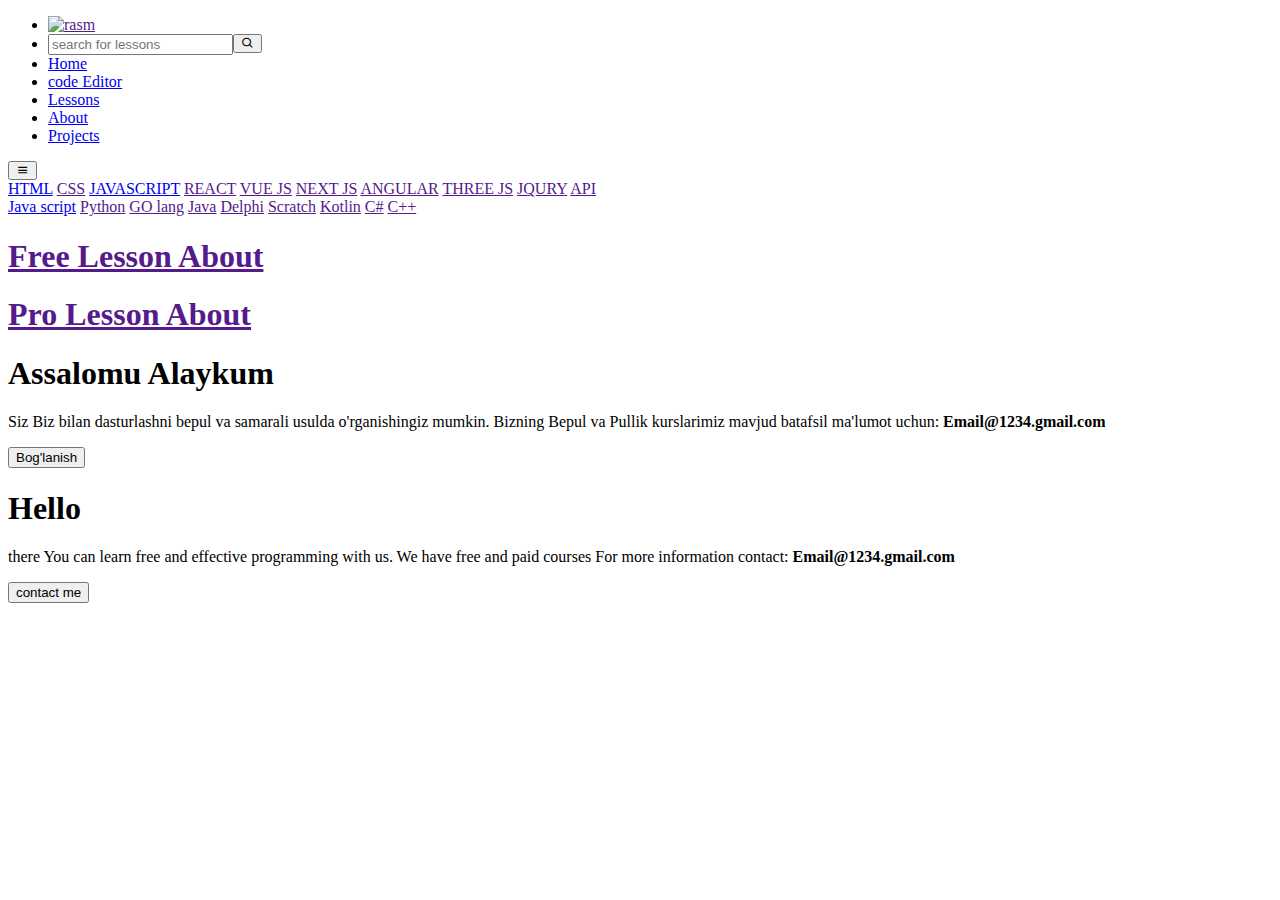
==== html/index.html @ 985fe6dd "as-teachers" ====
<!DOCTYPE html>
<html lang="en">

<head>
    <meta charset="UTF-8">
    <meta http-equiv="X-UA-Compatible" content="IE=edge">
    <meta name="viewport" content="width=device-width, initial-scale=1.0">
    <link href='https://unpkg.com/boxicons@2.1.4/css/boxicons.min.css' rel='stylesheet'>
    <script src="https://cdnjs.cloudflare.com/ajax/libs/codemirror/6.65.7/codemirror.min.js"
        integrity="sha512-Kpi2Sp2KpXM2S7aM0p+CwWhm8NuogI15GFPXCmgqAnFr5c86VBXuLEZu0IGBwGSdhhTW6148hP9KTcRMmrjuFQ=="
        crossorigin="anonymous" referrerpolicy="no-referrer"></script>
    <link rel="stylesheet" href="/projectweb/css/style.css">
    <title>AS-TEACHER</title>
</head>

<body>
    <header>
        <div class="container">
            <ul>
                <li class="red"><a href=""><img src="" alt="rasm"></a></li>
                <li><input type="search" class="search" id="searchinput" maxlength="100"
                        placeholder="search for lessons"><button class="bx bx-search"></button></li>
                <li><a href="index.html">Home</a></li>
                <li><a href="codeEditor.html">code Editor</a></li>
                <li><a href="lessons.html">Lessons</a></li>
                <li><a href="about.html">About</a></li>
                <li><a href="projects.html">Projects</a></li>
            </ul>
        </div>
    </header>

    <main>

        <div class="container">
            <div class="blockedPage">

                <div class="block">

                    <div class="menuCatalog">
                        <button class="bx bx-menu" id="menubtn"></button>
                    </div>
                    <div class="rightMenu">
                        <div class="lessonsMenu">
                            <a href="/html/html/htmllessons.html">HTML</a>
                            <a href="">CSS</a>
                            <a href="./Lang/javascript.html">JAVASCRIPT</a>
                            <a href="">REACT</a>
                            <a href="">VUE JS</a>
                            <a href="">NEXT JS</a>
                            <a href="">ANGULAR</a>
                            <a href="">THREE JS</a>
                            <a href="">JQURY</a>
                            <a href="">API</a>
                            </ul>
                        </div>
                    </div>
                    <div class="programmLanguage">
                        <div class="languagelessons">
                            <a href="./Lang/javascript.html">Java script</a>
                            <a href="">Python</a>
                            <a href="">GO lang</a>
                            <a href="">Java</a>
                            <a href="">Delphi</a>
                            <a href="">Scratch</a>
                            <a href="">Kotlin</a>
                            <a href="">C#</a>
                            <a href="">C++</a>
                        </div>

                    </div>
                    <div class="textContext">
                        <div class="FreeContent">
                            <h1><a href="">Free Lesson About</a></h1>
                        </div>
                        <div class="proContent">
                            <a href="">
                                <h1>Pro Lesson About</h1>
                            </a>
                        </div>

                    </div>
                    <div class="information">
                        <div class="Training">
                            <h1>Assalomu Alaykum</h1>
                            <p>Siz Biz bilan dasturlashni bepul va samarali usulda o'rganishingiz mumkin. Bizning
                                Bepul va Pullik kurslarimiz mavjud batafsil ma'lumot uchun:
                                <strong>Email@1234.gmail.com</strong>
                            </p>
                            <button>Bog'lanish</button>
                        </div>
                        <div class="Training course">
                            <h1>Hello</h1>
                            <p> there
                                You can learn free and effective programming with us.
                                We have free and paid courses
                                For more information contact: <strong>Email@1234.gmail.com</strong></p>
                            <button>contact me</button>
                        </div>

                    </div>




                </div>

            </div>

        </div>
    </main>




    <script src="/script/index.js"></script>
</body>

</html>
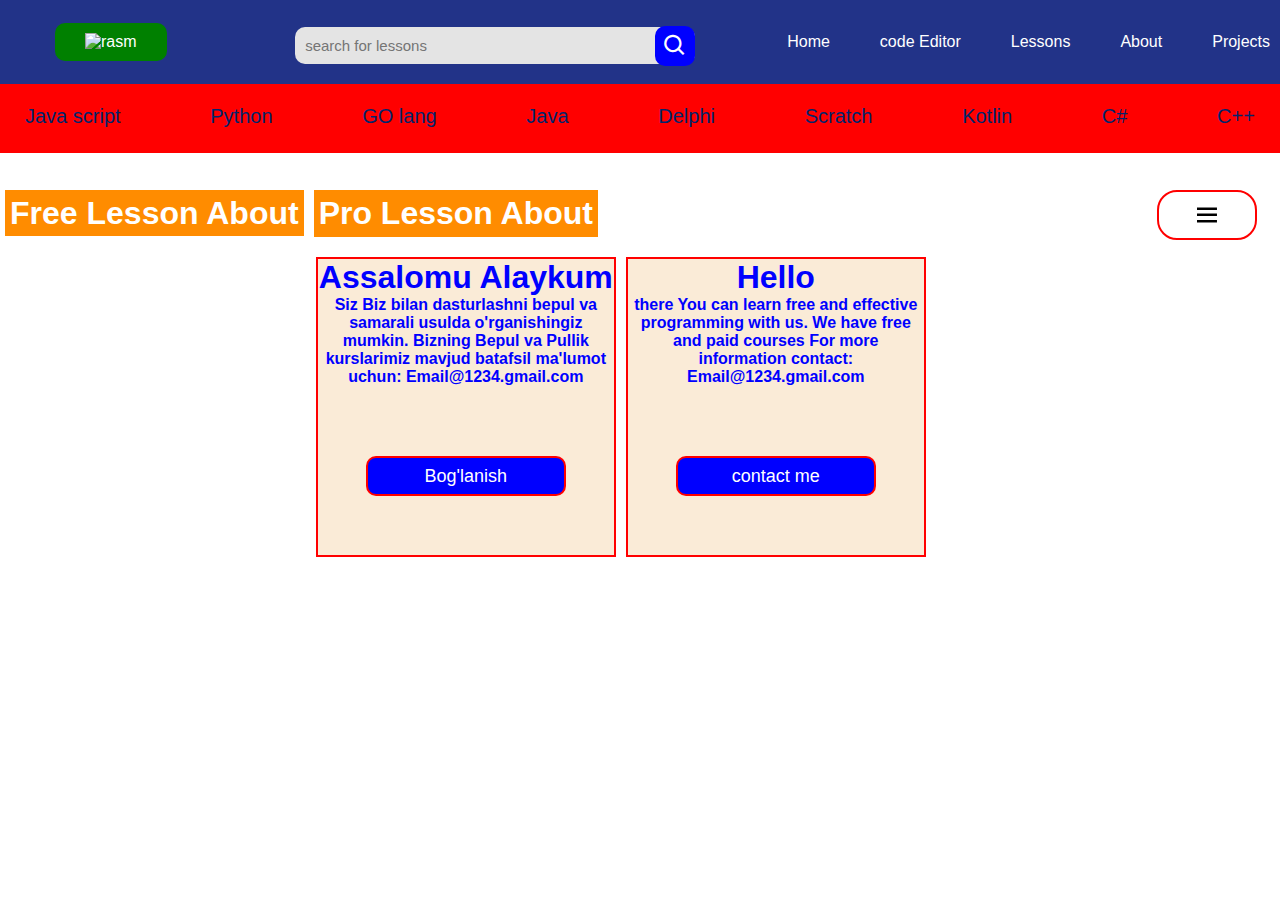
==== commit 2b59b31c: "new file" ====
--- a/html/index.html
+++ b/html/index.html
@@ -9,8 +9,8 @@
     <script src="https://cdnjs.cloudflare.com/ajax/libs/codemirror/6.65.7/codemirror.min.js"
         integrity="sha512-Kpi2Sp2KpXM2S7aM0p+CwWhm8NuogI15GFPXCmgqAnFr5c86VBXuLEZu0IGBwGSdhhTW6148hP9KTcRMmrjuFQ=="
         crossorigin="anonymous" referrerpolicy="no-referrer"></script>
-    <link rel="stylesheet" href="/projectweb/css/style.css">
-    <title>AS-TEACHER</title>
+    <link rel="stylesheet" href="/css/style.css">
+    <title>AS-TEACHERS</title>
 </head>
 
 <body>
@@ -20,7 +20,7 @@
                 <li class="red"><a href=""><img src="" alt="rasm"></a></li>
                 <li><input type="search" class="search" id="searchinput" maxlength="100"
                         placeholder="search for lessons"><button class="bx bx-search"></button></li>
-                <li><a href="index.html">Home</a></li>
+                <li><a href="/html/freecourseandpro.html">Home</a></li>
                 <li><a href="codeEditor.html">code Editor</a></li>
                 <li><a href="lessons.html">Lessons</a></li>
                 <li><a href="about.html">About</a></li>
@@ -41,7 +41,7 @@
                     </div>
                     <div class="rightMenu">
                         <div class="lessonsMenu">
-                            <a href="/html/html/htmllessons.html">HTML</a>
+                            <a href="/html/HTMLlessons.html">HTML</a>
                             <a href="">CSS</a>
                             <a href="./Lang/javascript.html">JAVASCRIPT</a>
                             <a href="">REACT</a>
--- a/css/style.css
+++ b/css/style.css
@@ -0,0 +1,386 @@
+* {
+    padding: 0px;
+    margin: 0px;
+    box-sizing: border-box;
+    font-family: 'Segoe UI', Tahoma, Geneva, Verdana, sans-serif;
+    outline: none;
+}
+
+.container {
+    width: 1310px;
+    margin: 0 auto;
+}
+
+header {
+    width: 100%;
+    background-color: #238;
+    position: fixed;
+    right: 0;
+    top: 0;
+    z-index: 888;
+}
+
+header ul {
+    display: flex;
+    justify-content: flex-end;
+    align-items: center;
+    padding: 15px;
+}
+
+header ul li {
+    margin: 5px;
+    display: inline-block;
+}
+
+header ul li a {
+    text-decoration: none;
+    color: white;
+    padding: 10px;
+    margin: 10px;
+}
+
+li:nth-child(1) {
+    position: absolute;
+    left: 50px;
+    padding: 10px;
+    background-color: green;
+    border-radius: 10px;
+}
+
+li:nth-child(2) {
+    transform: translateX(-5%);
+}
+
+li:nth-child(2) .search {
+    width: 400px;
+    padding: 10px;
+    border-radius: 10px;
+    border: none;
+    background-color: rgb(228, 228, 228);
+    color: white;
+    font-size: 15px;
+}
+
+li:nth-child(2) .search:hover {
+    background-color: rgb(192, 192, 192);
+}
+
+li:nth-child(2) button {
+    width: 40px;
+    height: 40px;
+    border-radius: 10px;
+    transform: translate(-100%) translateY(6px);
+    border: none;
+    font-size: 26px;
+    color: white;
+    background-color: blue;
+    cursor: pointer;
+}
+
+li:nth-child(2) button::after {
+    width: 50px;
+    height: 20px;
+    padding: 10px;
+    content: 'search';
+    font-size: 18px;
+    position: absolute;
+    left: 40px;
+    top: -10px;
+    display: none;
+    background-color: white;
+    color: blue;
+    font-family: Arial, Helv etica, sans-serif;
+    clip-path: polygon(0 49%, 40% 20%, 100% 20%, 100% 79%, 40% 80%, 0 49%, 0% 50%);
+}
+
+li:nth-child(2) button:hover::after {
+    display: block;
+}
+
+/* Main style */
+
+main {
+    width: 100%;
+    height: 100%;
+}
+
+.programmLanguage {
+    width: 100%;
+}
+
+.languagelessons {
+    width: 100%;
+    display: flex;
+    justify-content: space-between;
+    position: fixed;
+    right: 0px;
+    z-index: 2;
+    background-color: red;
+
+}
+
+.programmLanguage .languagelessons a {
+    text-decoration: none;
+    color: rgb(2, 36, 107);
+    padding: 20px;
+    display: flex;
+    justify-content: center;
+    align-items: center;
+    margin: 5px;
+    font-size: 20px;
+}
+
+.blockedPage {
+    width: 100%;
+    height: 100vh;
+}
+
+.block {
+    width: 97%;
+    position: absolute;
+    top: 80px;
+}
+
+main .block .rightMenu {
+    width: 25%;
+    position: fixed;
+    background: #238;
+    transform: translateX(-500px);
+    z-index: 888;
+}
+
+.menuCatalog .bx-menu {
+    position: fixed;
+    top: 190px;
+    right: 23px;
+    width: 100px;
+    height: 50px;
+    font-size: 30px;
+    cursor: pointer;
+    display: flex;
+    justify-content: center;
+    align-items: center;
+    background-color: transparent;
+    border: 2px solid red;
+    border-radius: 20px;
+}
+
+.rightMenu.menulessons {
+    position: absolute;
+    left: 500px;
+}
+
+.lang:focus {
+    box-shadow: 0 0 10px white;
+
+}
+
+.lessonsMenu {
+    width: 80%;
+    height: 100%;
+    border: 1px solid rgb(255, 248, 248);
+    margin: 0 auto;
+    display: flex;
+    flex-direction: column;
+    justify-content: space-between;
+}
+
+.lessonsMenu a {
+    text-decoration: none;
+    color: white;
+    background: #333;
+    padding: 5px;
+    margin-top: 28px;
+}
+
+.languagelessons a:hover {
+    color: crimson;
+}
+
+.textContext {
+    width: 100%;
+    display: flex;
+    margin-top: 100px;
+}
+
+.FreeContent,
+.proContent {
+    margin: 5px 0;
+    display: flex;
+    justify-content: center;
+    align-items: center;
+    padding: 5px;
+}
+
+.FreeContent a,
+.proContent a {
+    text-decoration: none;
+    color: white;
+    padding: 5px;
+    background-color: darkorange;
+    transition: 0.3s ease;
+}
+
+.FreeContent:hover a,
+.proContent:hover a {
+    color: blue;
+}
+
+.Training {
+    width: 300px;
+    height: 300px;
+    border: 2px solid red;
+    color: blue;
+    background: antiquewhite;
+    text-align: center;
+    font-size: 16px;
+    margin: 10px 0;
+    font-weight: 800;
+    position: relative;
+}
+
+.information {
+    display: flex;
+    justify-content: center;
+    align-items: center;
+    gap: 10px;
+}
+
+.Training p {
+    width: 100%;
+    height: 150px;
+}
+
+.Training button {
+    width: 200px;
+    height: 40px;
+    padding: 3px;
+    background: blue;
+    border: 2px solid red;
+    outline: none;
+    font-size: 18px;
+    color: white;
+    cursor: pointer;
+    margin-top: 30px;
+    transition: 0.3s ease;
+    border-radius: 10px;
+    margin: 10px;
+}
+
+.Training button:hover {
+    background: white;
+    color: blue;
+    border: 2px solid crimson;
+}
+
+.lessonsMenu a:nth-child(1) {
+    background-color: rgb(83, 253, 4);
+}
+
+.lessonsMenu a:focus {
+    background-color: rgb(83, 253, 4);
+}
+
+
+.htmlLessons {
+    width: 100%;
+    height: 50vh;
+    margin-top: 100px;
+}
+
+.html textarea {
+    width: 50%;
+    resize: none;
+    border: 2px solid darkblue;
+    background-color: #123;
+    color: white;
+    font-size: 20px;
+}
+
+.html {
+    width: 100%;
+    z-index: -3;
+}
+
+.runCode {
+    width: 150px;
+    height: 40px;
+    background-color: blue;
+    color: white;
+    font-size: 20px;
+    border: none;
+    outline: none;
+    border-radius: 5px;
+    cursor: pointer;
+    position: absolute;
+    right: 45%;
+    opacity: 1;
+    top: 10px;
+}
+.enter{
+    position: absolute;
+    right: 44%;
+    opacity: 1;
+    top: 50px;
+    border: 1px solid #000;
+}
+.codeelement {
+    display: flex;
+    position: relative;
+    top: 55px;
+    box-shadow: 0 0 3px 5px gray;
+    border: 1px solid #000;
+}
+
+.runFinishedElement {
+    width: 40%;
+    height: 45vh;
+    background-color: #123;
+    color: white;
+    font-size: 20px;
+    border: 1px solid #000;
+}
+
+.html .htmlAbout{
+    width: 100%;
+    min-height: 55vh;
+}
+.pre{
+    position: relative;
+    bottom: 700px;
+}
+hr{
+    width: 20%;
+}
+#pre{
+    width: 330px;
+    height: 300px;
+    position: relative;
+    background-color: blue;
+    bottom: 200px;
+}
+.r{
+    color: rgb(0, 205, 212);
+}
+.l{
+    color: rgb(255, 30, 0);
+}
+
+.progress{
+    cursor: pointer;
+    position: absolute;
+    right: 45%;
+}
+.paragraph{
+    width: 50%;
+    position: absolute;
+    left: 500px;
+    top: 930px;
+}
+.example{
+    display: flex;
+}
+.example h1{
+    position: relative;
+    bottom: 15px;
+}
